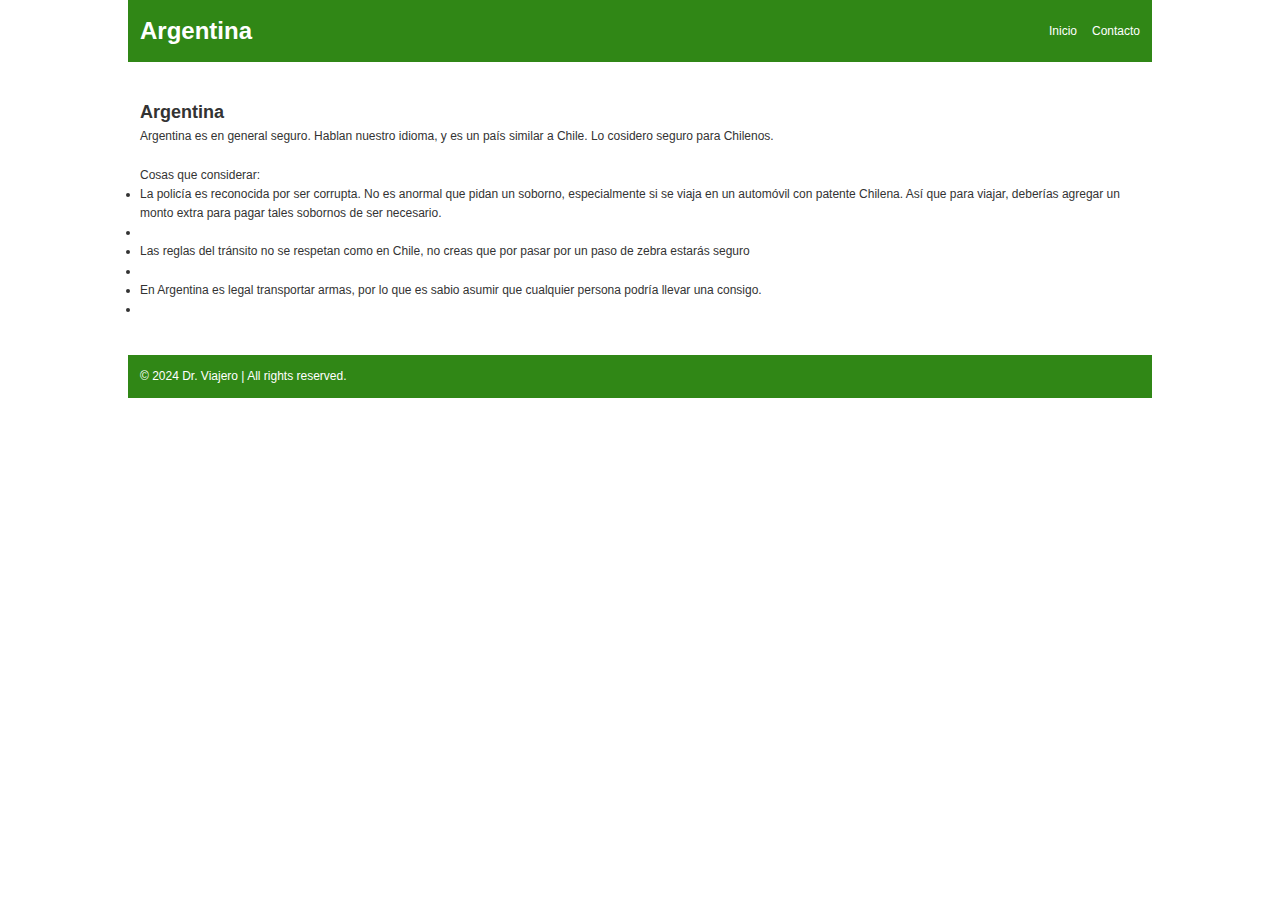
==== argentina.html @ b62abd71 "Create argentina.html" ====
<!DOCTYPE html>
<html lang="en">
<head>
  <meta charset="UTF-8">
  <meta name="viewport" content="width=device-width, initial-scale=1.0">
  <title>Argentina</title>
  <link rel="stylesheet" href="css/styles.css">
</head>
<body>
  <div class="container">
    <header>
      <div class="title-section">
        <h1>Argentina</h1>
        <nav class="top-right-menu">
          <a href="index.html">Inicio</a>
          <a href="contact.html">Contacto</a>
        </nav>
      </div>
    </header>
    <main>
      <section>
        <h2>Argentina</h2>

        <p> Argentina es en general seguro. Hablan nuestro idioma, y es un país similar a Chile. Lo cosidero
        seguro para Chilenos.
        <br>
        <br>
        Cosas que considerar:
        <br>
          <ul> 
          <li>La policía es reconocida por ser corrupta. No es anormal que pidan un soborno, especialmente si se viaja 
          en un automóvil con patente Chilena. Así que para viajar, deberías agregar un monto extra para pagar 
          tales sobornos de ser necesario.<li>
          <li>Las reglas del tránsito no se respetan como en Chile, no creas que por pasar por un paso de zebra
          estarás seguro<li>
          <li>En Argentina es legal transportar armas, por lo que es sabio asumir que cualquier persona podría
          llevar una consigo.<li>   
              
          </ul>          
                  
          
        </p>
                
        
      </section>
    
    </main>
  <footer>
    <p>© 2024 Dr. Viajero | All rights reserved.</p>
  </footer>
  </div>

</body>
</html>
---- css/styles.css ----
/* Global Styles */
* {
  margin: 0;
  padding: 0;
  box-sizing: border-box;
}

body {
  font-family: Arial, sans-serif;
  line-height: 1.6;
  color: #333;
  font-size: 12px;
}

/* Container for consistent width */
.container {
  width: 80%; /* Adjusted for smaller screens */
  max-width: 1200px;
  margin: 0 auto;
}

/* About Page Container */
.about-container {
  width: 80%; /* Adjusted for smaller screens */
  max-width: 1200px;
  margin: 0 auto;
  padding-top: 0px;
}

/* Header and Menu */
header {
  background-color: #308716;
  color: #fff;
  padding: 1em;
}

.title-section {
  display: flex;
  justify-content: space-between;
  align-items: center;
  flex-wrap: wrap; /* Wrap items on smaller screens */
}

.top-right-menu {
  display: flex;
  gap: 15px;
}

.top-right-menu a {
  color: #fff;
  text-decoration: none;
}

.top-right-menu a:hover {
  text-decoration: underline;
}

/* Justify all paragraphs */
p {
  text-align: justify;
}

/* Banner Section */
.banner {
  position: relative;
  height: 300px;
  overflow: hidden;
  margin-top: 1em;
}

.banner-image {
  position: absolute;
  width: 100%;
  height: 100%;
  background-size: cover;
  background-position: center;
  transition: opacity 1s ease-in-out;
  opacity: 0;
}

#banner1 {
  background-image: url('https://sergiovidalluengo.github.io/MyWebsite/images/banner/Magnetosphere_rendition.jpg');
}
#banner2 {
  background-image: url('https://sergiovidalluengo.github.io/MyWebsite/images/banner/Church_of_light.jpg');
}
#banner3 {
  background-image: url('https://sergiovidalluengo.github.io/MyWebsite/images/banner/gicindustry.png');
}

/* Main Content Panels */
main {
  display: flex;
  gap: 1em;
  max-width: 1200px;
  margin: 2em auto;
  padding: 1em;
}

.left-panel, .center-panel, .right-panel {
  padding: 1em;
  background-color: #f0faf0;
  border-radius: 5px;
}

.left-panel, .right-panel {
  flex: 1;
}
.center-panel {
  flex: 2;
}

/* About Page Layout */
.about-content {
  display: flex;
  gap: 20px;
  margin-top: 20px;
  flex-wrap: wrap; /* Allow wrapping for smaller screens */
}

.main-text {
  flex: 3; /* Larger space for main text */
  text-align: justify;
}

.about-right-panel {
  flex: 1; /* Smaller space for side content */
  padding: 1em;
  background-color: #f9f9f9;
  border-left: 2px solid #ddd; /* Optional separator line */
  font-size: 0.9em; /* Slightly smaller text size */
  line-height: 1.4;
  color: #555; /* Subtle text color */
}

.about-right-panel p {
  margin-bottom: 1em;
}

/* Footer */
footer {
  margin-top: 2em;
  padding: 1em;
  background-color: #308716;
  color: #fff;
  text-align: center;
}

/* RESPONSIVE DESIGN */

/* Adjust layout for smaller screens */
@media (max-width: 768px) {
  .container,
  .about-container {
    width: 95%; /* Full width with slight padding */
  }

  .title-section {
    flex-direction: column; /* Stack title and menu vertically */
    align-items: center;
  }

  .top-right-menu {
    flex-direction: column; /* Stack menu items vertically */
    gap: 10px;
    align-items: center;
  }

  .banner {
    height: 200px; /* Reduce banner height */
  }

  main {
    flex-direction: column; /* Stack panels vertically */
  }

  .left-panel, .center-panel, .right-panel {
    flex: unset; /* Remove flex growth */
    width: 100%; /* Full width */
  }

  .about-content {
    flex-direction: column; /* Stack content vertically */
  }

  .main-text, .about-right-panel {
    width: 100%; /* Full width for each section */
    flex: unset; /* Remove flex growth */
  }
}
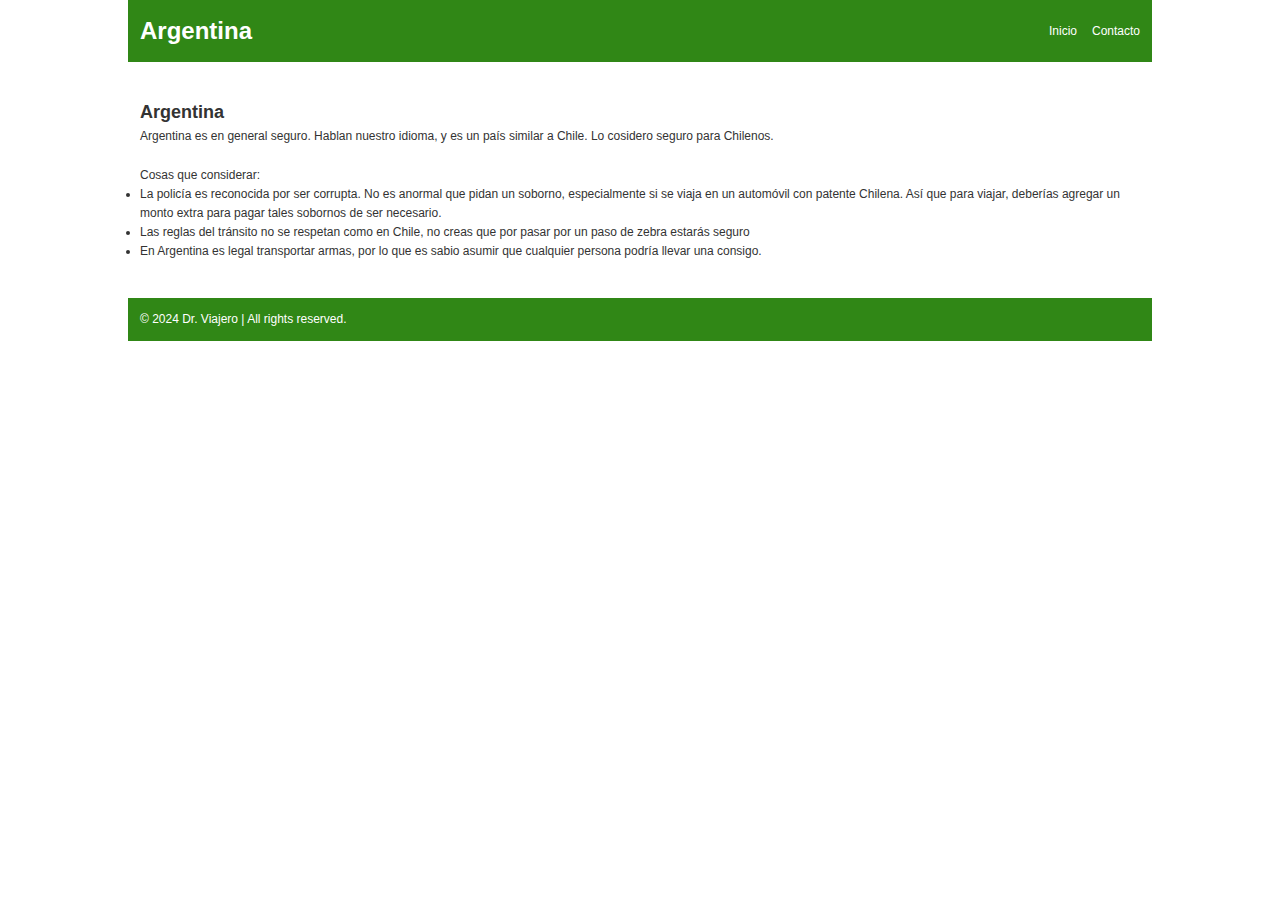
==== commit ce74efb1: "Update argentina.html" ====
--- a/argentina.html
+++ b/argentina.html
@@ -30,12 +30,11 @@
           <ul> 
           <li>La policía es reconocida por ser corrupta. No es anormal que pidan un soborno, especialmente si se viaja 
           en un automóvil con patente Chilena. Así que para viajar, deberías agregar un monto extra para pagar 
-          tales sobornos de ser necesario.<li>
+          tales sobornos de ser necesario.</li>
           <li>Las reglas del tránsito no se respetan como en Chile, no creas que por pasar por un paso de zebra
-          estarás seguro<li>
+          estarás seguro</li>
           <li>En Argentina es legal transportar armas, por lo que es sabio asumir que cualquier persona podría
-          llevar una consigo.<li>   
-              
+          llevar una consigo.</li>   
           </ul>          
                   
           
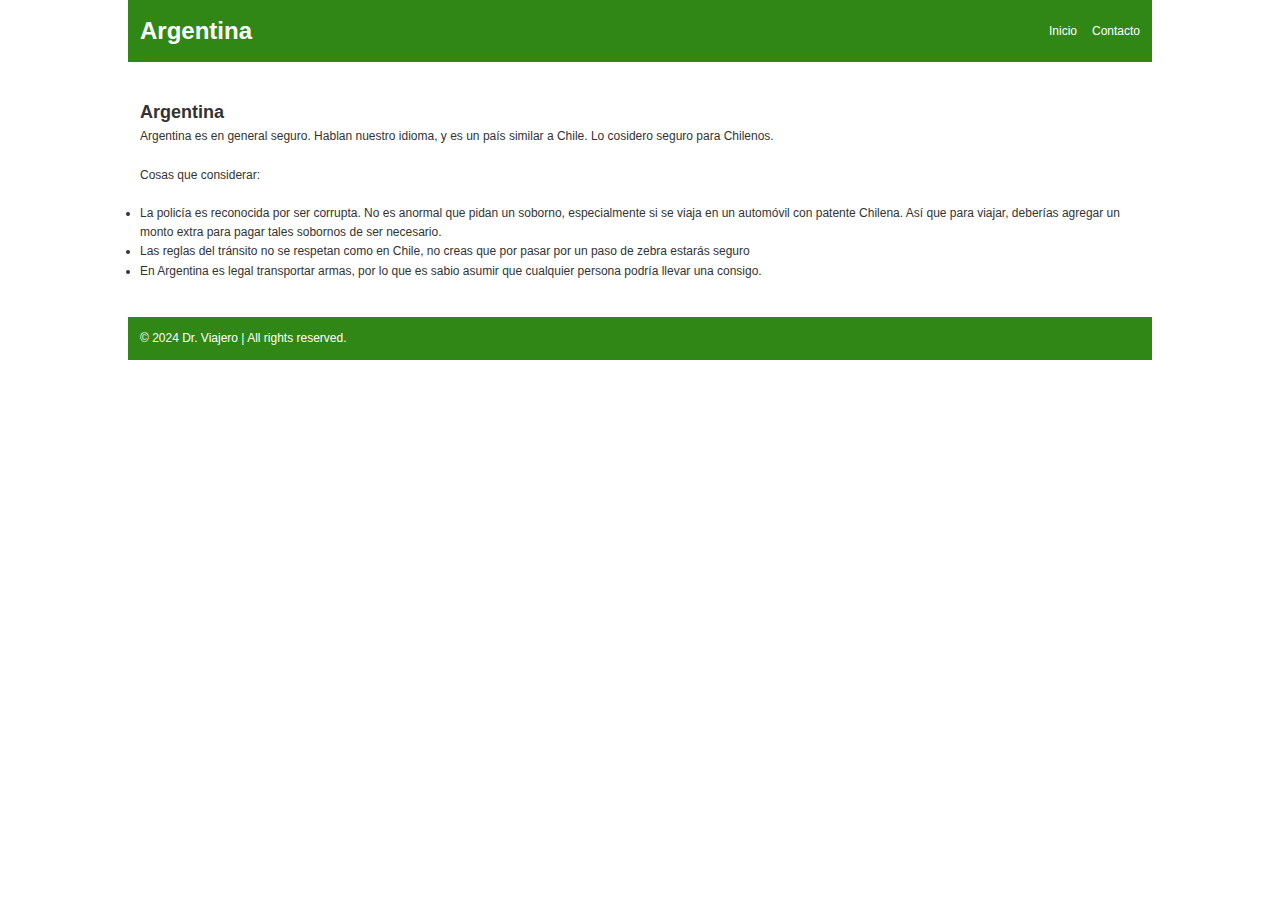
==== commit 51b2987d: "Update argentina.html" ====
--- a/argentina.html
+++ b/argentina.html
@@ -27,6 +27,8 @@
         <br>
         Cosas que considerar:
         <br>
+        <br>
+
           <ul> 
           <li>La policía es reconocida por ser corrupta. No es anormal que pidan un soborno, especialmente si se viaja 
           en un automóvil con patente Chilena. Así que para viajar, deberías agregar un monto extra para pagar 
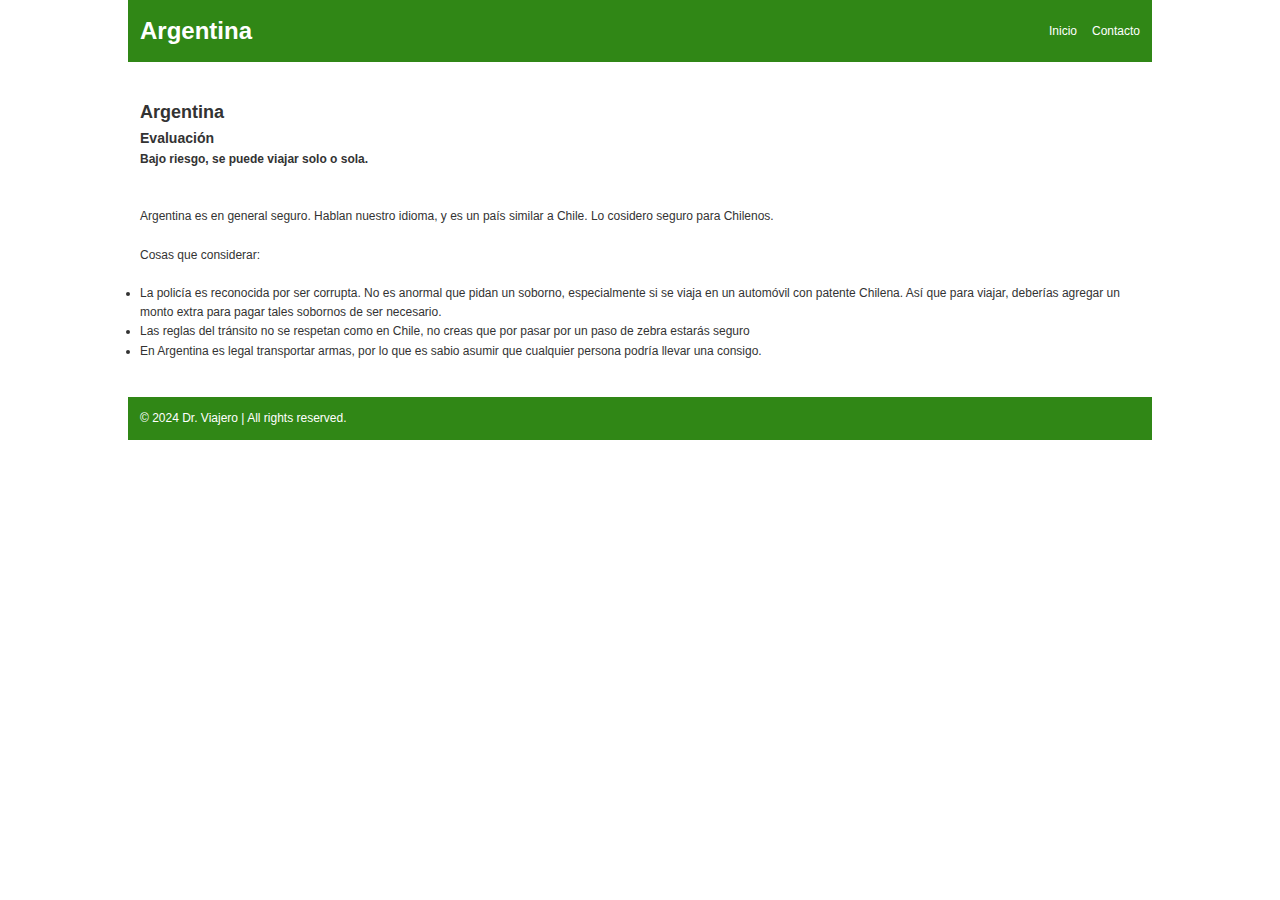
==== commit f1cb6738: "Update argentina.html" ====
--- a/argentina.html
+++ b/argentina.html
@@ -20,6 +20,10 @@
     <main>
       <section>
         <h2>Argentina</h2>
+        <h3>Evaluación</h3>
+        <h4>Bajo riesgo, se puede viajar solo o sola.</h4>
+        <br>
+        <br>
 
         <p> Argentina es en general seguro. Hablan nuestro idioma, y es un país similar a Chile. Lo cosidero
         seguro para Chilenos.
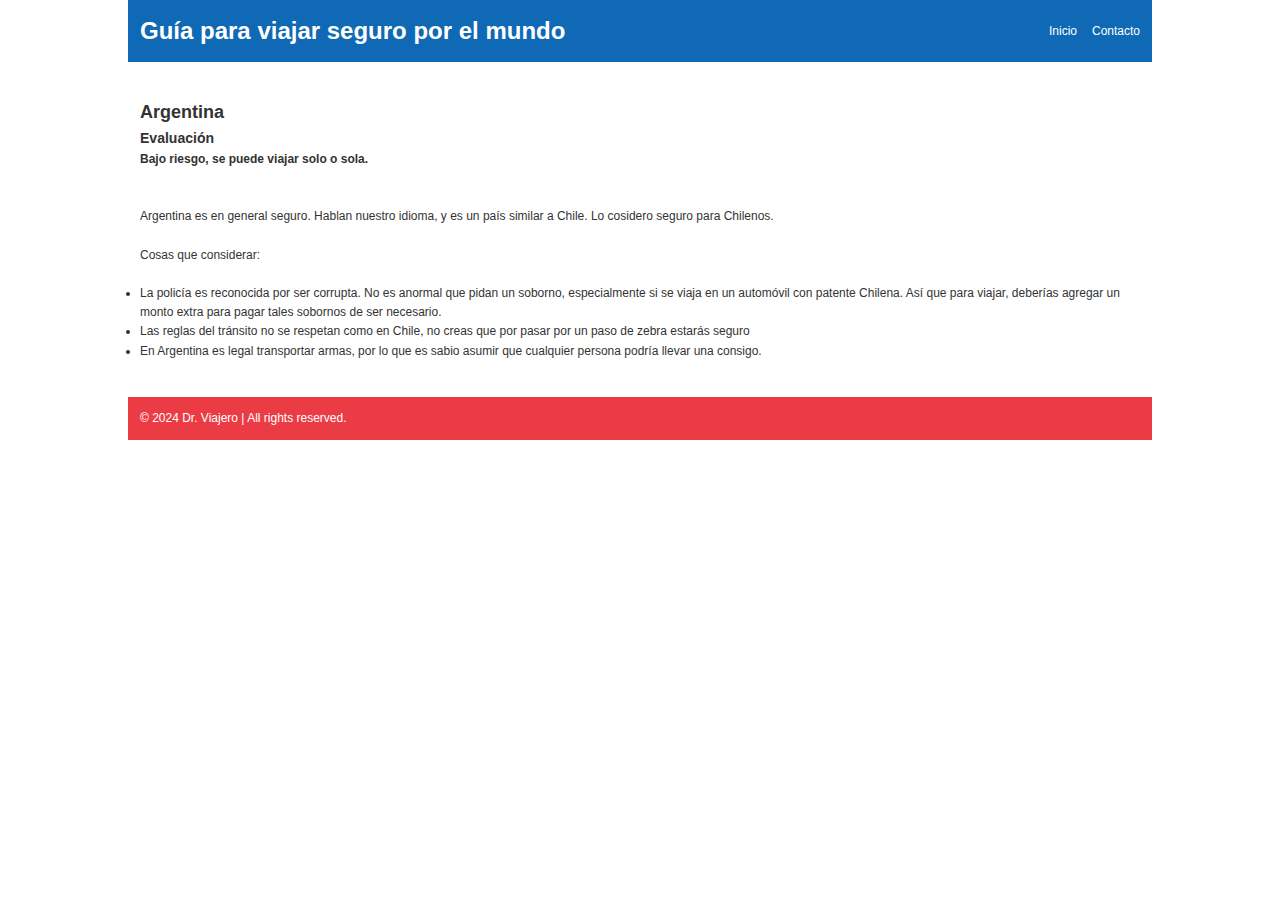
==== commit 629f0da9: "Update argentina.html" ====
--- a/argentina.html
+++ b/argentina.html
@@ -3,14 +3,15 @@
 <head>
   <meta charset="UTF-8">
   <meta name="viewport" content="width=device-width, initial-scale=1.0">
-  <title>Argentina</title>
+  <title>Guía para viajar seguro por el mundo
+</title>
   <link rel="stylesheet" href="css/styles.css">
 </head>
 <body>
   <div class="container">
     <header>
       <div class="title-section">
-        <h1>Argentina</h1>
+        <h1>Guía para viajar seguro por el mundo</h1>
         <nav class="top-right-menu">
           <a href="index.html">Inicio</a>
           <a href="contact.html">Contacto</a>
--- a/css/styles.css
+++ b/css/styles.css
@@ -29,7 +29,7 @@
 
 /* Header and Menu */
 header {
-  background-color: #308716;
+  background-color: #0f69b4;
   color: #fff;
   padding: 1em;
 }
@@ -128,7 +128,7 @@
   padding: 1em;
   background-color: #f9f9f9;
   border-left: 2px solid #ddd; /* Optional separator line */
-  font-size: 0.9em; /* Slightly smaller text size */
+  font-size: 1.2em; /* Slightly smaller text size */
   line-height: 1.4;
   color: #555; /* Subtle text color */
 }
@@ -141,7 +141,7 @@
 footer {
   margin-top: 2em;
   padding: 1em;
-  background-color: #308716;
+  background-color: #eb3c46;
   color: #fff;
   text-align: center;
 }
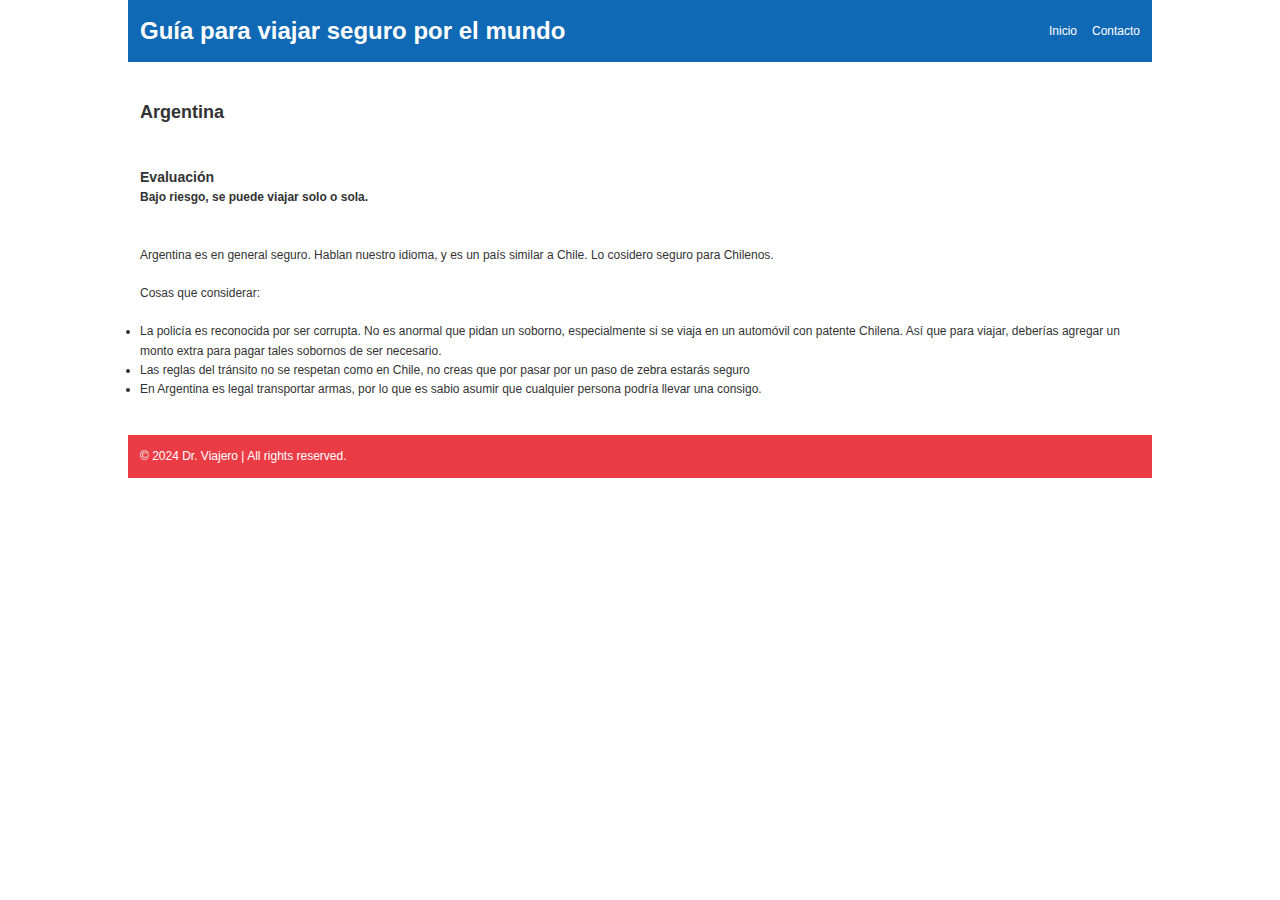
==== commit 1f9e91eb: "Update argentina.html" ====
--- a/argentina.html
+++ b/argentina.html
@@ -21,6 +21,8 @@
     <main>
       <section>
         <h2>Argentina</h2>
+        <br>
+        <br>
         <h3>Evaluación</h3>
         <h4>Bajo riesgo, se puede viajar solo o sola.</h4>
         <br>
--- a/css/styles.css
+++ b/css/styles.css
@@ -63,7 +63,7 @@
 /* Banner Section */
 .banner {
   position: relative;
-  height: 300px;
+  height: 10px;
   overflow: hidden;
   margin-top: 1em;
 }
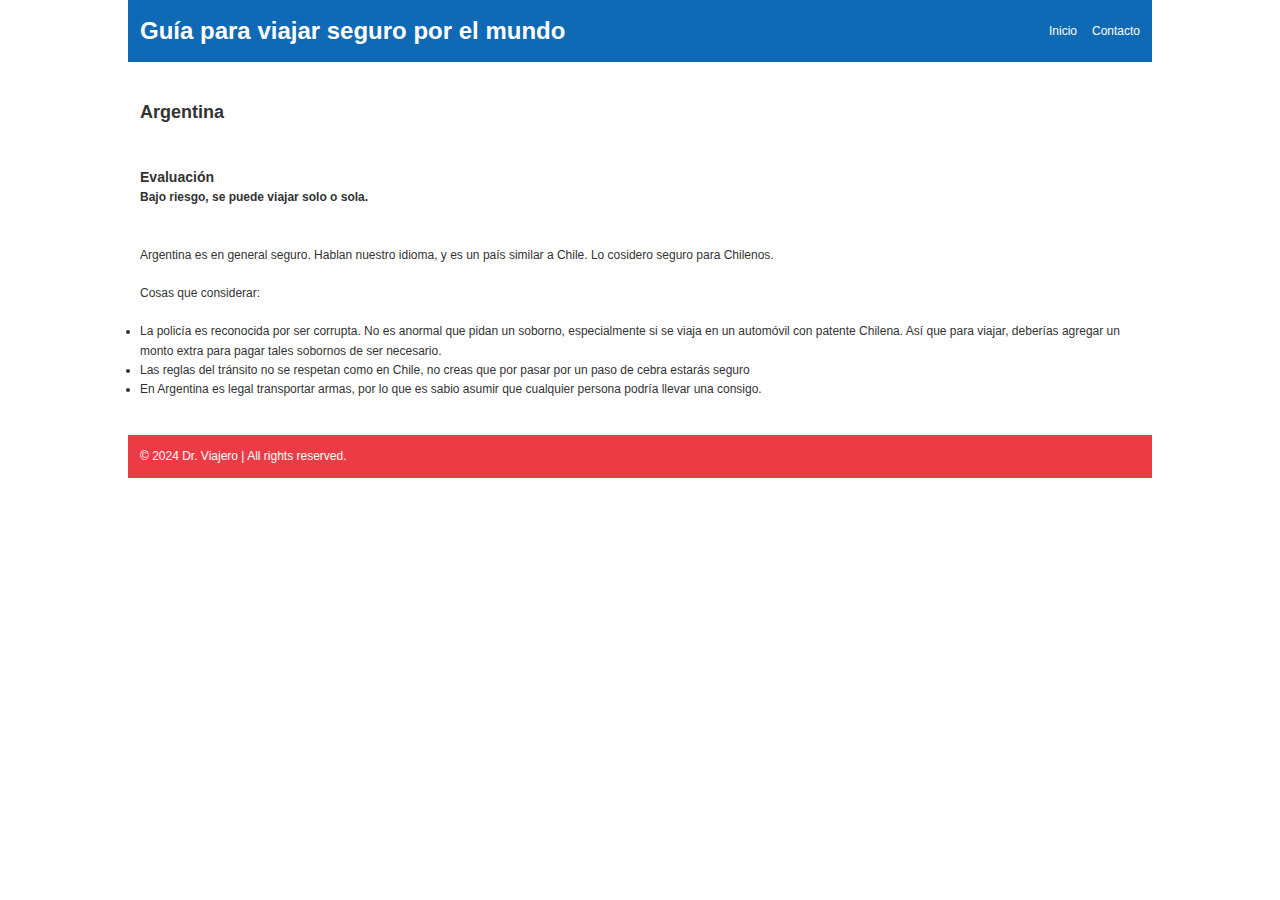
==== commit c69d7f4c: "Update argentina.html" ====
--- a/argentina.html
+++ b/argentina.html
@@ -40,7 +40,7 @@
           <li>La policía es reconocida por ser corrupta. No es anormal que pidan un soborno, especialmente si se viaja 
           en un automóvil con patente Chilena. Así que para viajar, deberías agregar un monto extra para pagar 
           tales sobornos de ser necesario.</li>
-          <li>Las reglas del tránsito no se respetan como en Chile, no creas que por pasar por un paso de zebra
+          <li>Las reglas del tránsito no se respetan como en Chile, no creas que por pasar por un paso de cebra
           estarás seguro</li>
           <li>En Argentina es legal transportar armas, por lo que es sabio asumir que cualquier persona podría
           llevar una consigo.</li>   
